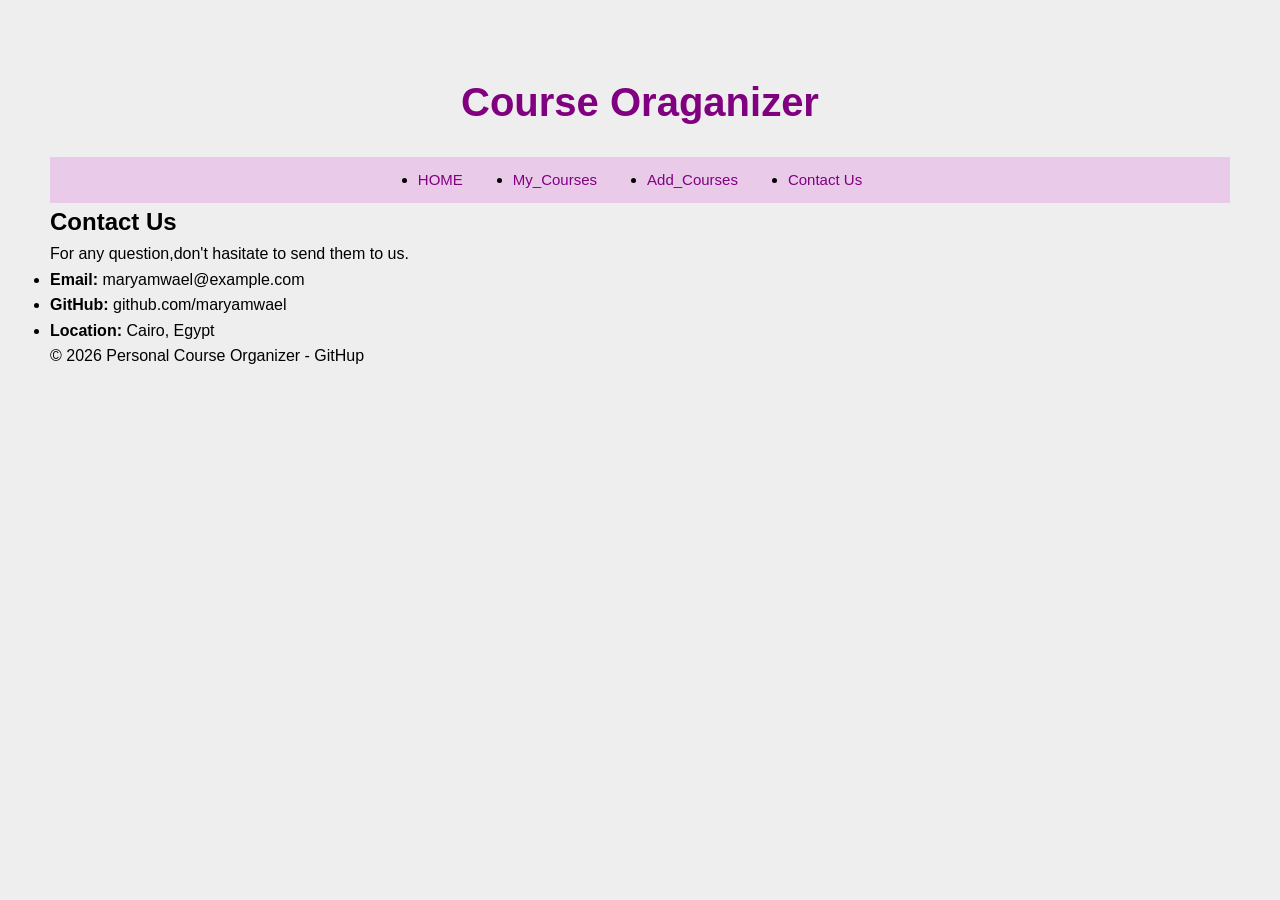
==== contact.html @ 62716280 "Add files via upload" ====
<!DOCTYPE html>
<html lang="en">
<head>
    <meta charset="UTF-8">
    <meta name="viewport" content="width=device-width, initial-scale=1.0">
    <title>Contact Us</title>
    <link rel="stylesheet" href="index.style.css">
</head>
<body>
    <header>
        <h1>Course Oraganizer</h1>
    </header>
    <nav>      <!--       to link all the four pages -->
        <ul>
            <!-- link and the name of each page  -->
            <li><a href="index.html">HOME</a></li>
            <li><a href="courses.html">My_Courses</a></li>
            <li><a href="add-course.html">Add_Courses</a></li>
            <li><a href="contact.html">Contact Us</a></li>
        </ul>
    </nav>
    <main>
        <section>
            <h2>Contact Us</h2>
            <p>For any question,don't hasitate to send them to us. </p>
            <ul>
                <li><b>Email:</b> maryamwael@example.com</li>
                <li><b>GitHub:</b> github.com/maryamwael</li>
                <li><b>Location:</b> Cairo, Egypt</li>
            </ul>
        </section>
    </main>
    <footer>
        <p>&copy; 2026 Personal Course Organizer - GitHup</p>
    </footer>
</body>
</html>
---- index.style.css ----
/* <-----------all theme of website--------------> */
 * {
    margin: 0;
    padding: 0;
    box-sizing: border-box; 
}
body{
    font-family:'Segoe UI', Tahoma, Geneva, Verdana, sans-serif;
    background-color:#eee;
    color:black;
    line-height: 1.6;
    align-items: center;
    padding: 50px;

}
header{
    background-color:#eee;
    padding: 10px 20px;
    border-bottom:solid #eee;
    text-align: center;
    padding: 20px;
}
/* <----------------home page-----------> */
h1{
    color:purple;
    font-size: 40px;
}
 section.home{
    display: flex;
    padding: 40px;
    background: #eee;
    background-image: url("images/Isometric\ Cloud\ With\ Library\ And\ Open\ Book\,\ Online\,\ Isometric\,\ Education\ PNG\ and\ Vector\ with\ Transparent\ Background\ for\ Free\ Download.jfif") ;
    background-size:cover;
    background-repeat: no-repeat;
    background-attachment:scroll;
    background-position:right -350px;
    max-width: 100%;
    max-height: 1000px;
    min-height: 500px;
} 
.text{
    width:50%;
}
.text h2{
    font-size: 35px;
    color:purple;
    margin-bottom: 20px;
}
.text p{
    font-size: 20px;
    color: black;
    margin-bottom: 30px;
}
.image{
    /* flex: 1;
    max width: 350px;
    height: 4px; */
    text-align: center;
    border-radius: 15px;
    height: auto;
}
.image img{
    flex: 1;
    max-width: 350px;
    height: auto;
    border-radius: 15px;
}
/* <---------------------navigation bar-------------> */
nav{
    background-color:rgb(233, 202, 233);
    position: sticky;
    top: 0;
}
nav ul{
    display: flex;  /*to make them beside each other*/
    padding: 10px 0;
    justify-content: center;
    gap: 50px;
}
nav a{
    color: purple;
    text-decoration: none;
    font-size: 15px;
    font-weight: 500;
    transition: 0.3s;
}
nav a:hover{
    color:#f2f2f2;
}

/* <--------------------second page courses----------> */

 table {
    width: 90%;
    margin: 20px auto;
    border-collapse: collapse;
    background: #eee;
    box-shadow: 0 0 10px rgba(0,0,0,0.1);
}
.courses h2{
    margin-bottom: 10px;
    background: #eee;
}
.courses p{
    font-size: 20px;
}
 th, td {
    color: black;
    background-color:#eee;
    width:50px;
    height: fit-content;
    padding: 14px;
    border: 1px solid rgb(240, 234, 240);
    text-align: left;
}
/* <--------------------third page add courses------------------> */
.add h2{
    margin-bottom: 10px;
    background: #eee;
}
.add p{
    font-size: 20px;
}
form{
    width: 500px;
    margin:30px auto;
    padding: 10px;
    background-color: #eee;
}
label{
    display:block;
    margin-bottom:10px;
    font-weight: bold;
}
input,textarea{
    width: 100%;
    padding: 10px;
    border:10px solid  rgb(240, 234, 240);
    border-radius: 5px;
}
button{
    background-color:rgb(214, 174, 214);
    color:black;
    padding: 10px;
    font-size: 15px;
    font-weight:400;
}
button:hover{
    background-color:rgb(228, 207, 228);
}
/* <-----------------last page contact-----------------------> */
/* <----------to be rosponsive in phone----------> */
@media (max-width: 600px) {
    section.home {
        flex-direction: column-reverse;
        text-align: center;            
        padding: 20px;                   
        height: auto;                   
        min-height: auto;                
        justify-content: center;        
        gap: 20px;
    }
    .text{
        width: 100%;
    }
    nav ul {
        flex-direction: column;
        text-align: center;
    }
    
    table { font-size: 14px; }
}
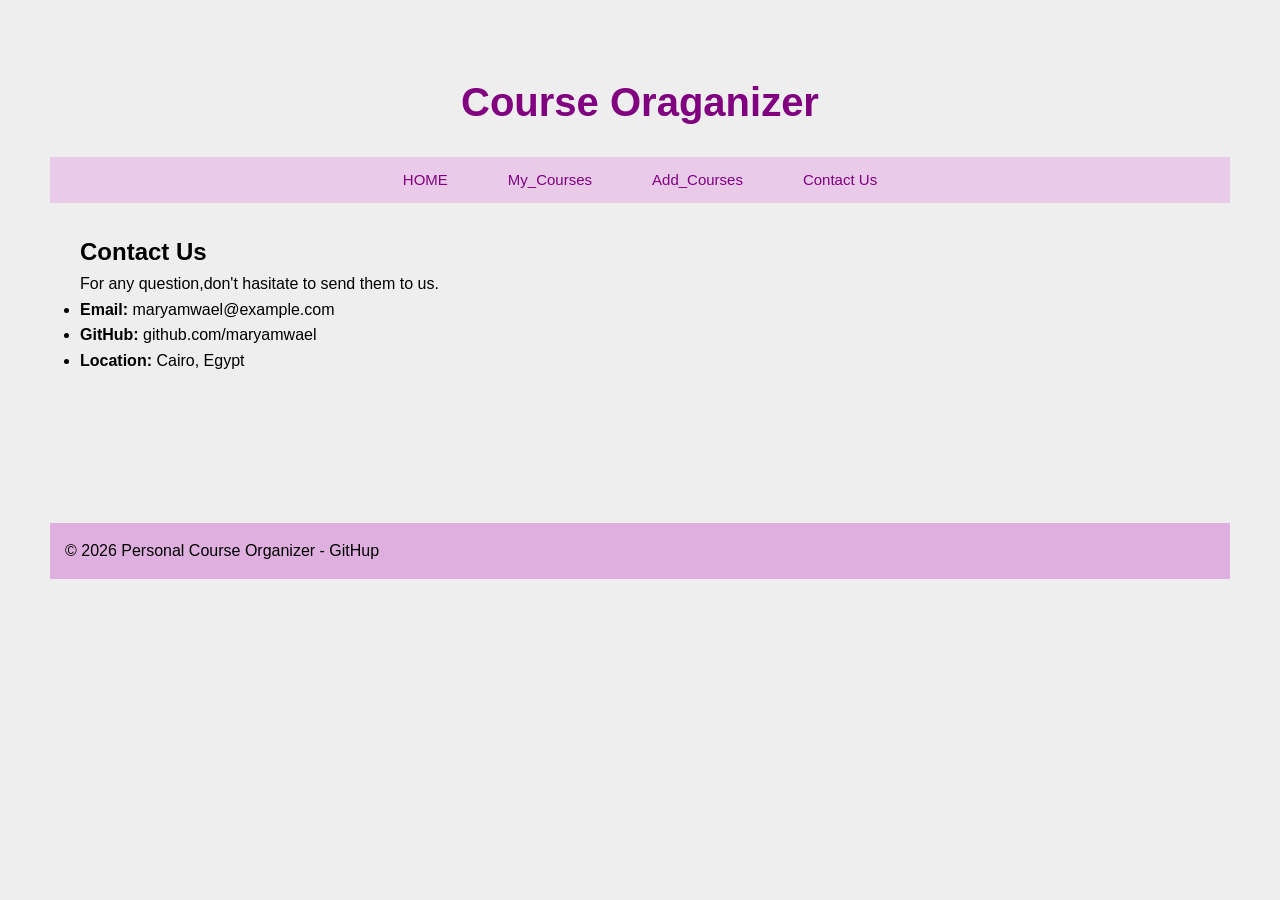
==== commit af5e89b6: "Add files via upload" ====
--- a/contact.html
+++ b/contact.html
@@ -1,16 +1,18 @@
 <!DOCTYPE html>
 <html lang="en">
+
 <head>
     <meta charset="UTF-8">
     <meta name="viewport" content="width=device-width, initial-scale=1.0">
     <title>Contact Us</title>
     <link rel="stylesheet" href="index.style.css">
 </head>
+
 <body>
     <header>
         <h1>Course Oraganizer</h1>
     </header>
-    <nav>      <!--       to link all the four pages -->
+    <nav> <!--       to link all the four pages -->
         <ul>
             <!-- link and the name of each page  -->
             <li><a href="index.html">HOME</a></li>
@@ -20,7 +22,7 @@
         </ul>
     </nav>
     <main>
-        <section>
+        <section class="contact">
             <h2>Contact Us</h2>
             <p>For any question,don't hasitate to send them to us. </p>
             <ul>
@@ -34,4 +36,5 @@
         <p>&copy; 2026 Personal Course Organizer - GitHup</p>
     </footer>
 </body>
+
 </html>
--- a/index.style.css
+++ b/index.style.css
@@ -1,4 +1,3 @@
-/* <-----------all theme of website--------------> */
  * {
     margin: 0;
     padding: 0;
@@ -20,23 +19,32 @@
     text-align: center;
     padding: 20px;
 }
-/* <----------------home page-----------> */
+footer{
+    background-color:rgb(223, 176, 223);
+    position: sticky;
+    justify-content: center;
+    padding: 15px;
+
+}
 h1{
     color:purple;
     font-size: 40px;
+    
 }
  section.home{
     display: flex;
     padding: 40px;
     background: #eee;
-    background-image: url("images/Isometric\ Cloud\ With\ Library\ And\ Open\ Book\,\ Online\,\ Isometric\,\ Education\ PNG\ and\ Vector\ with\ Transparent\ Background\ for\ Free\ Download.jfif") ;
-    background-size:cover;
+    background-image: linear-gradient(to right, #eee 0%, rgba(233, 202, 233, 0.2) 100%), 
+url("images/Isometric Cloud With Library And Open Book, Online, Isometric, Education PNG and Vector with Transparent Background for Free Download.jfif");
+    background-size:contain;
     background-repeat: no-repeat;
     background-attachment:scroll;
-    background-position:right -350px;
-    max-width: 100%;
+    background-position:right center;
+    align-items: center;
+    width: 100%;
     max-height: 1000px;
-    min-height: 500px;
+    min-height: 100vh;;
 } 
 .text{
     width:50%;
@@ -65,17 +73,17 @@
     height: auto;
     border-radius: 15px;
 }
-/* <---------------------navigation bar-------------> */
 nav{
     background-color:rgb(233, 202, 233);
     position: sticky;
     top: 0;
 }
 nav ul{
-    display: flex;  /*to make them beside each other*/
+    list-style: none;
+    display: flex;  
     padding: 10px 0;
     justify-content: center;
-    gap: 50px;
+    gap: 60px;
 }
 nav a{
     color: purple;
@@ -87,9 +95,6 @@
 nav a:hover{
     color:#f2f2f2;
 }
-
-/* <--------------------second page courses----------> */
-
  table {
     width: 90%;
     margin: 20px auto;
@@ -113,7 +118,6 @@
     border: 1px solid rgb(240, 234, 240);
     text-align: left;
 }
-/* <--------------------third page add courses------------------> */
 .add h2{
     margin-bottom: 10px;
     background: #eee;
@@ -148,25 +152,56 @@
 button:hover{
     background-color:rgb(228, 207, 228);
 }
-/* <-----------------last page contact-----------------------> */
-/* <----------to be rosponsive in phone----------> */
+.contact{
+    margin: 30px 30px 150px;
+}
 @media (max-width: 600px) {
+    * {
+        max-width: 100%;
+        box-sizing: border-box;
+    }
+    body{
+        padding: 0 15px;
+        overflow-x: hidden;
+    }
     section.home {
-        flex-direction: column-reverse;
-        text-align: center;            
-        padding: 20px;                   
+        flex-direction:row;
+        text-align: center; 
+        margin: 0px;           
+        padding: 0px;                   
         height: auto;                   
-        min-height: auto;                
+        min-height: 80vh;                
         justify-content: center;        
         gap: 20px;
+        background-image: linear-gradient(to bottom, #eee 0%, rgba(233, 202, 233, 0.2) 100%), 
+        url("images/Isometric\ Cloud\ With\ Library\ And\ Open\ Book\,\ Online\,\ Isometric\,\ Education\ PNG\ and\ Vector\ with\ Transparent\ Background\ for\ Free\ Download.jfif")!important;
+        background:scroll;
+        background-position: center bottom;
+        background-size: cover;
     }
     .text{
         width: 100%;
     }
+    nav{
+        padding: 0px;
+        width: calc(100% + 30px);
+        margin-left: -15px;
+        margin-right: -15px ;
+    }
     nav ul {
-        flex-direction: column;
+        flex-direction:row;
         text-align: center;
+        gap: 23px;
+        padding: 10px 0px;
+    }
+    nav a{
+        font-size: 12px;
     }
     
-    table { font-size: 14px; }
+    table { font-size: 14px;
+    width: auto; }
+    footer{
+        margin-left: -15px;
+        width: calc(100% + 30px);
+    }
 }
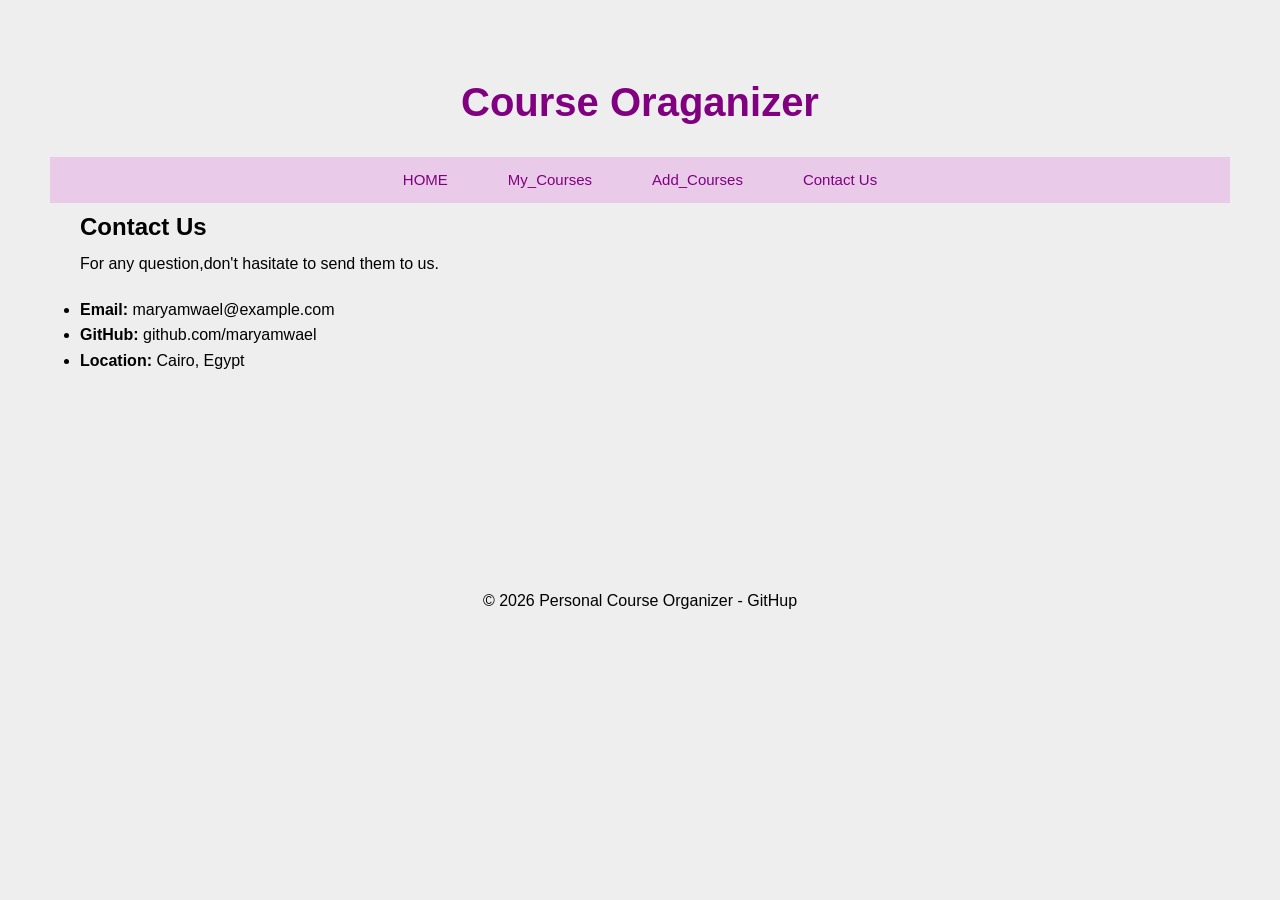
==== commit 59b6e143: "Add files via upload" ====
--- a/contact.html
+++ b/contact.html
@@ -24,8 +24,8 @@
     <main>
         <section class="contact">
             <h2>Contact Us</h2>
-            <p>For any question,don't hasitate to send them to us. </p>
-            <ul>
+            <p class="box">For any question,don't hasitate to send them to us. </p>
+            <ul class="card">
                 <li><b>Email:</b> maryamwael@example.com</li>
                 <li><b>GitHub:</b> github.com/maryamwael</li>
                 <li><b>Location:</b> Cairo, Egypt</li>
--- a/index.style.css
+++ b/index.style.css
@@ -2,6 +2,13 @@
     margin: 0;
     padding: 0;
     box-sizing: border-box; 
+}
+html,body{
+    height: 100%;
+    margin: 0;
+}
+main , .content-wrapper{
+    flex: 1;
 }
 body{
     font-family:'Segoe UI', Tahoma, Geneva, Verdana, sans-serif;
@@ -20,10 +27,13 @@
     padding: 20px;
 }
 footer{
-    background-color:rgb(223, 176, 223);
-    position: sticky;
-    justify-content: center;
+    text-align: center;
     padding: 15px;
+    position: relative;
+    bottom: 0;
+    width: 100%;
+    margin-top: auto;
+    margin-bottom: 0%;
 
 }
 h1{
@@ -60,9 +70,6 @@
     margin-bottom: 30px;
 }
 .image{
-    /* flex: 1;
-    max width: 350px;
-    height: 4px; */
     text-align: center;
     border-radius: 15px;
     height: auto;
@@ -153,17 +160,41 @@
     background-color:rgb(228, 207, 228);
 }
 .contact{
-    margin: 30px 30px 150px;
+    height: 100%;
+    margin: 5px 30px 200px;
+}
+.box{
+    margin-top: 5px;
+}
+.card{
+    margin-top: 20px;
 }
 @media (max-width: 600px) {
     * {
         max-width: 100%;
         box-sizing: border-box;
     }
-    body{
-        padding: 0 15px;
+    section {
+        padding: 20px 15px;
+        box-sizing: border-box;
+    }
+     body {
+        padding: 0;
+        margin: 0;
         overflow-x: hidden;
-    }
+        width: 100%;
+    }
+    body.tpage {
+    overflow-x: auto;
+    }
+    header {
+    width:100%;
+    margin: 0;
+    padding: 20px 0 ;
+    text-align: center;
+    box-sizing: border-box;
+    background-color:#eee;
+}
     section.home {
         flex-direction:row;
         text-align: center; 
@@ -184,9 +215,8 @@
     }
     nav{
         padding: 0px;
-        width: calc(100% + 30px);
-        margin-left: -15px;
-        margin-right: -15px ;
+        width:1005;
+        margin: 0;
     }
     nav ul {
         flex-direction:row;
@@ -197,11 +227,18 @@
     nav a{
         font-size: 12px;
     }
-    
+    body.tpage table {
+        display: block ;
+        outline: none;
+        border: none;
+        width: 100%;
+        overflow-x: auto ;
+        white-space: nowrap ;
+    }
     table { font-size: 14px;
     width: auto; }
     footer{
-        margin-left: -15px;
-        width: calc(100% + 30px);
+        width: 100%;
+        margin: 0;
     }
 }
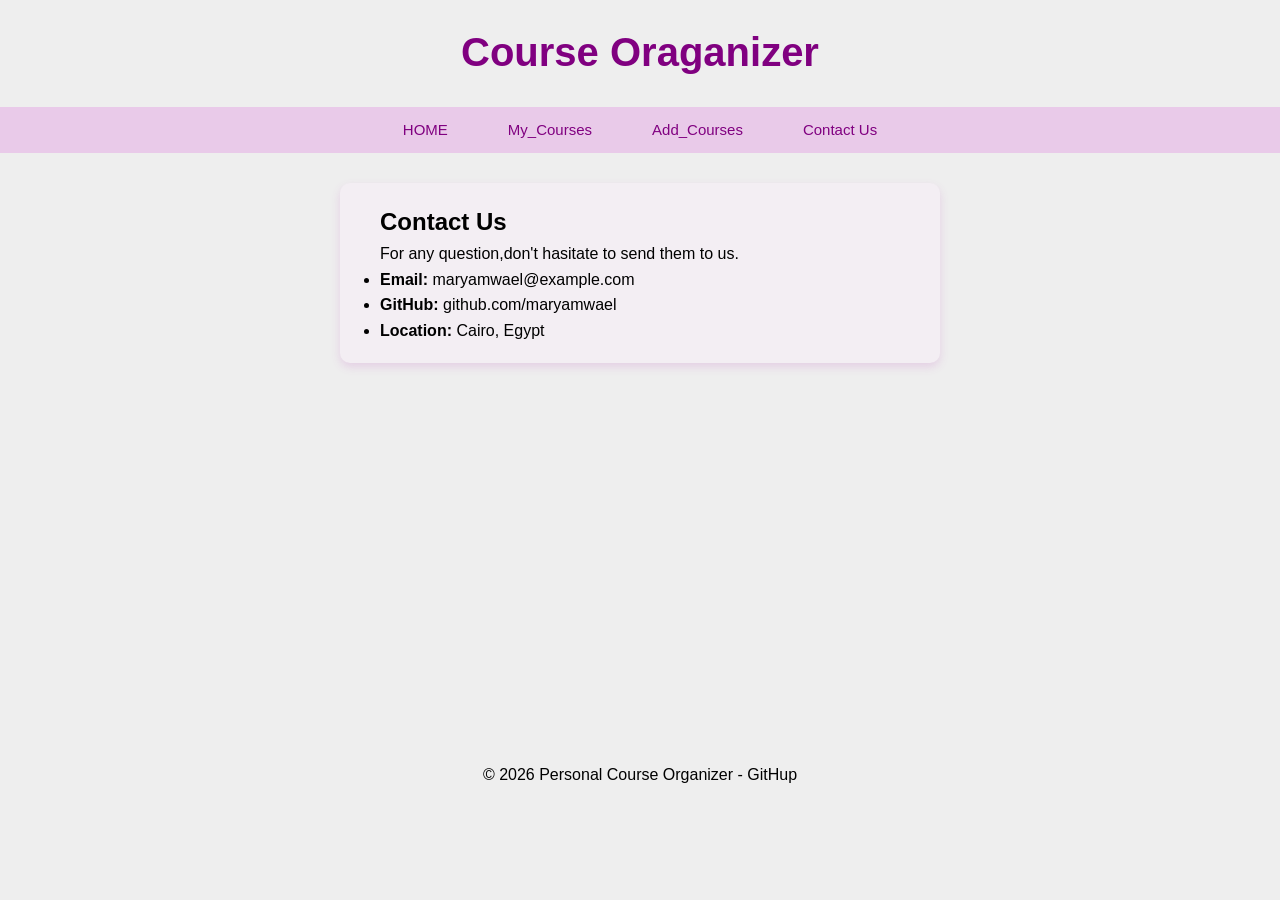
==== commit 42d402de: "Add files via upload" ====
--- a/contact.html
+++ b/contact.html
@@ -24,8 +24,8 @@
     <main>
         <section class="contact">
             <h2>Contact Us</h2>
-            <p class="box">For any question,don't hasitate to send them to us. </p>
-            <ul class="card">
+            <p >For any question,don't hasitate to send them to us. </p>
+            <ul >
                 <li><b>Email:</b> maryamwael@example.com</li>
                 <li><b>GitHub:</b> github.com/maryamwael</li>
                 <li><b>Location:</b> Cairo, Egypt</li>
--- a/index.style.css
+++ b/index.style.css
@@ -15,8 +15,10 @@
     background-color:#eee;
     color:black;
     line-height: 1.6;
+    min-height: 100vh;
+    margin: 0;
     align-items: center;
-    padding: 50px;
+    padding: 0px;
 
 }
 header{
@@ -30,11 +32,9 @@
     text-align: center;
     padding: 15px;
     position: relative;
-    bottom: 0;
     width: 100%;
     margin-top: auto;
     margin-bottom: 0%;
-
 }
 h1{
     color:purple;
@@ -161,14 +161,20 @@
 }
 .contact{
     height: 100%;
-    margin: 5px 30px 200px;
-}
-.box{
-    margin-top: 5px;
-}
-.card{
-    margin-top: 20px;
-}
+    width: 90%;      
+    max-width: 600px;     
+    margin: 30px auto; 
+    margin-bottom:30%;
+    padding: 20px;         
+    background-color: rgb(243, 238, 243); 
+    border-radius: 10px;   
+    box-shadow: 0 4px 10px rgb(228, 207, 228); 
+    box-sizing: border-box;
+    padding-left: 40px; 
+    list-style-position: outside;
+
+}
+
 @media (max-width: 600px) {
     * {
         max-width: 100%;
